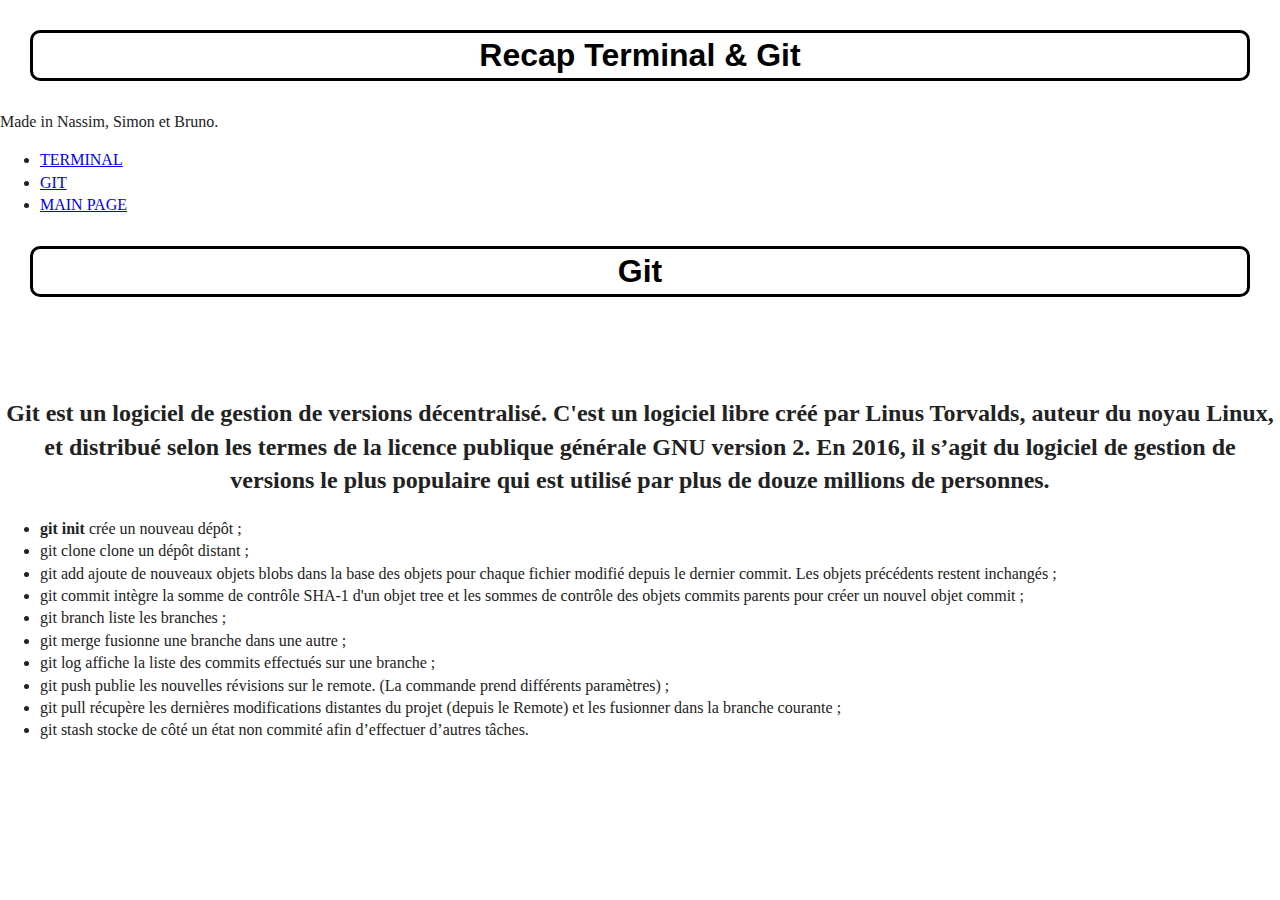
==== git.html @ 0bb30209 "final update and add git.html and terminal.html" ====
<!doctype html>
<html class="no-js" lang="">

<head>
  <meta charset="utf-8">
  <meta http-equiv="x-ua-compatible" content="ie=edge">
  <title></title>
  <meta name="description" content="">
  <meta name="viewport" content="width=device-width, initial-scale=1, shrink-to-fit=no">

  <link rel="manifest" href="site.webmanifest">
  <link rel="apple-touch-icon" href="icon.png">
  <!-- Place favicon.ico in the root directory -->
  <link rel="stylesheet" href="https://stackpath.bootstrapcdn.com/bootstrap/4.1.2/css/bootstrap.min.css" integrity="sha384-Smlep5jCw/wG7hdkwQ/Z5nLIefveQRIY9nfy6xoR1uRYBtpZgI6339F5dgvm/e9B" crossorigin="anonymous">
  <link rel="stylesheet" href="https://use.fontawesome.com/releases/v5.1.0/css/all.css" integrity="sha384-lKuwvrZot6UHsBSfcMvOkWwlCMgc0TaWr+30HWe3a4ltaBwTZhyTEggF5tJv8tbt" crossorigin="anonymous">
  <link rel="stylesheet" href="css/normalize.css">
  <link rel="stylesheet" href="css/main.css">
</head>

<body>
  <header class="jumbotron jumbotron-fluid">
   <div class="container">
     <h1 class="display-4">Recap Terminal & Git</h1>
     <p class="lead">Made in Nassim, Simon et Bruno.</p>
   </div>
  </header>
  <nav>
    <ul class="nav justify-content-center">
   <li class="nav-item">
     <a class="nav-link active" href="terminal.html">TERMINAL</a>
   </li>
   <li class="nav-item">
     <a class="nav-link" href="git.html">GIT</a>
   </li>
   <li class="nav-item">
     <a class="nav-link" href="index.html">MAIN PAGE</a>
   </li>
 </ul>
  </nav>
  <h1>Git</h1>

  <h2 align="center">Git est un logiciel de gestion de versions décentralisé.
     C'est un logiciel libre créé par Linus Torvalds, auteur du noyau Linux, et distribué selon les termes de la licence publique générale GNU version 2.
     En 2016, il s’agit du logiciel de gestion de versions le plus populaire qui est utilisé par plus de douze millions de personnes.</h2>
  <div>
   <ul>
     <li><b>git init</b>​ crée un nouveau dépôt ;</li>
     <li>git clone​ clone un dépôt distant ;</li>
     <li>git add​ ajoute de nouveaux objets blobs dans la base des objets pour chaque fichier modifié depuis le dernier commit.
        Les objets précédents restent inchangés ;</li>
     <li>git commit​ intègre la somme de contrôle SHA-1
          d'un objet tree et les sommes de contrôle des objets commits parents pour créer un nouvel objet commit ;</li>
     <li>git branch​ liste les branches ;</li>
     <li>git merge​ fusionne une branche dans une autre ;</li>
     <li>git log​ affiche la liste des commits effectués sur une branche ;</li>
     <li>git push​ publie les nouvelles révisions sur le remote.
       (La commande prend différents paramètres) ;</li>
     <li>git pull​ récupère les dernières modifications distantes du projet
       (depuis le Remote) et les fusionner dans la branche courante ;</li>
    <li>git stash​ stocke de côté un état non commité afin d’effectuer d’autres tâches.
</li>
   </ul>
  </div>



  <script src="js/vendor/modernizr-3.6.0.min.js"></script>
  <script src="https://code.jquery.com/jquery-3.3.1.slim.min.js" integrity="sha384-q8i/X+965DzO0rT7abK41JStQIAqVgRVzpbzo5smXKp4YfRvH+8abtTE1Pi6jizo" crossorigin="anonymous"></script>
  <script src="https://cdnjs.cloudflare.com/ajax/libs/popper.js/1.14.3/umd/popper.min.js" integrity="sha384-ZMP7rVo3mIykV+2+9J3UJ46jBk0WLaUAdn689aCwoqbBJiSnjAK/l8WvCWPIPm49" crossorigin="anonymous"></script>
  <script src="https://stackpath.bootstrapcdn.com/bootstrap/4.1.2/js/bootstrap.min.js" integrity="sha384-o+RDsa0aLu++PJvFqy8fFScvbHFLtbvScb8AjopnFD+iEQ7wo/CG0xlczd+2O/em" crossorigin="anonymous"></script>
  <script src="js/plugins.js"></script>
  <script src="js/main.js"></script>

  <!-- Google Analytics: change UA-XXXXX-Y to be your site's ID. -->
  <script>
    window.ga = function () { ga.q.push(arguments) }; ga.q = []; ga.l = +new Date;
    ga('create', 'UA-XXXXX-Y', 'auto'); ga('send', 'pageview')
  </script>
  <script src="https://www.google-analytics.com/analytics.js" async defer></script>
</body>

</html>
---- css/main.css ----
/*! HTML5 Boilerplate v6.1.0 | MIT License | https://html5boilerplate.com/ */

/*
 * What follows is the result of much research on cross-browser styling.
 * Credit left inline and big thanks to Nicolas Gallagher, Jonathan Neal,
 * Kroc Camen, and the H5BP dev community and team.
 */

/* ==========================================================================
   Base styles: opinionated defaults
   ========================================================================== */

html {
    color: #222;
    font-size: 1em;
    line-height: 1.4;
}

/*
 * Remove text-shadow in selection highlight:
 * https://twitter.com/miketaylr/status/12228805301
 *
 * Vendor-prefixed and regular ::selection selectors cannot be combined:
 * https://stackoverflow.com/a/16982510/7133471
 *
 * Customize the background color to match your design.
 */

::-moz-selection {
    background: #b3d4fc;
    text-shadow: none;
}

::selection {
    background: #b3d4fc;
    text-shadow: none;
}

/*
 * A better looking default horizontal rule
 */

hr {
    display: block;
    height: 1px;
    border: 0;
    border-top: 1px solid #ccc;
    margin: 1em 0;
    padding: 0;
}

/*
 * Remove the gap between audio, canvas, iframes,
 * images, videos and the bottom of their containers:
 * https://github.com/h5bp/html5-boilerplate/issues/440
 */

audio,
canvas,
iframe,
img,
svg,
video {
    vertical-align: middle;
}

/*
 * Remove default fieldset styles.
 */

fieldset {
    border: 0;
    margin: 0;
    padding: 0;
}

/*
 * Allow only vertical resizing of textareas.
 */

textarea {
    resize: vertical;
}

/* ==========================================================================
   Browser Upgrade Prompt
   ========================================================================== */

.browserupgrade {
    margin: 0.2em 0;
    background: #ccc;
    color: #000;
    padding: 0.2em 0;
}

/* ==========================================================================
   Author's custom styles
   ========================================================================== */


/*Nassim Body*/


body {
  background-color: white;
  padding: 0px;
  margin: 0px;
}


body h1 {
  color: black;
  border: 3px solid black;
  border-radius: 10px;
  text-align: center;
  font-family: Arial;
  margin: 30px;

}

h2 {
  text-align: center;
  margin-top: 100px;
}


















/* ==========================================================================
   Helper classes
   ========================================================================== */

/*
 * Hide visually and from screen readers
 */

.hidden {
    display: none !important;
}

/*
 * Hide only visually, but have it available for screen readers:
 * https://snook.ca/archives/html_and_css/hiding-content-for-accessibility
 *
 * 1. For long content, line feeds are not interpreted as spaces and small width
 *    causes content to wrap 1 word per line:
 *    https://medium.com/@jessebeach/beware-smushed-off-screen-accessible-text-5952a4c2cbfe
 */

.visuallyhidden {
    border: 0;
    clip: rect(0 0 0 0);
    height: 1px;
    margin: -1px;
    overflow: hidden;
    padding: 0;
    position: absolute;
    width: 1px;
    white-space: nowrap; /* 1 */
}

/*
 * Extends the .visuallyhidden class to allow the element
 * to be focusable when navigated to via the keyboard:
 * https://www.drupal.org/node/897638
 */

.visuallyhidden.focusable:active,
.visuallyhidden.focusable:focus {
    clip: auto;
    height: auto;
    margin: 0;
    overflow: visible;
    position: static;
    width: auto;
    white-space: inherit;
}

/*
 * Hide visually and from screen readers, but maintain layout
 */

.invisible {
    visibility: hidden;
}

/*
 * Clearfix: contain floats
 *
 * For modern browsers
 * 1. The space content is one way to avoid an Opera bug when the
 *    `contenteditable` attribute is included anywhere else in the document.
 *    Otherwise it causes space to appear at the top and bottom of elements
 *    that receive the `clearfix` class.
 * 2. The use of `table` rather than `block` is only necessary if using
 *    `:before` to contain the top-margins of child elements.
 */

.clearfix:before,
.clearfix:after {
    content: " "; /* 1 */
    display: table; /* 2 */
}

.clearfix:after {
    clear: both;
}

/* ==========================================================================
   EXAMPLE Media Queries for Responsive Design.
   These examples override the primary ('mobile first') styles.
   Modify as content requires.
   ========================================================================== */

@media only screen and (min-width: 35em) {
    /* Style adjustments for viewports that meet the condition */
}

@media print,
       (-webkit-min-device-pixel-ratio: 1.25),
       (min-resolution: 1.25dppx),
       (min-resolution: 120dpi) {
    /* Style adjustments for high resolution devices */
}

/* ==========================================================================
   Print styles.
   Inlined to avoid the additional HTTP request:
   https://www.phpied.com/delay-loading-your-print-css/
   ========================================================================== */

@media print {
    *,
    *:before,
    *:after {
        background: transparent !important;
        color: #000 !important; /* Black prints faster */
        -webkit-box-shadow: none !important;
        box-shadow: none !important;
        text-shadow: none !important;
    }

    a,
    a:visited {
        text-decoration: underline;
    }

    a[href]:after {
        content: " (" attr(href) ")";
    }

    abbr[title]:after {
        content: " (" attr(title) ")";
    }

    /*
     * Don't show links that are fragment identifiers,
     * or use the `javascript:` pseudo protocol
     */

    a[href^="#"]:after,
    a[href^="javascript:"]:after {
        content: "";
    }

    pre {
        white-space: pre-wrap !important;
    }
    pre,
    blockquote {
        border: 1px solid #999;
        page-break-inside: avoid;
    }

    /*
     * Printing Tables:
     * http://css-discuss.incutio.com/wiki/Printing_Tables
     */

    thead {
        display: table-header-group;
    }

    tr,
    img {
        page-break-inside: avoid;
    }

    p,
    h2,
    h3 {
        orphans: 3;
        widows: 3;
    }

    h2,
    h3 {
        page-break-after: avoid;
    }
}
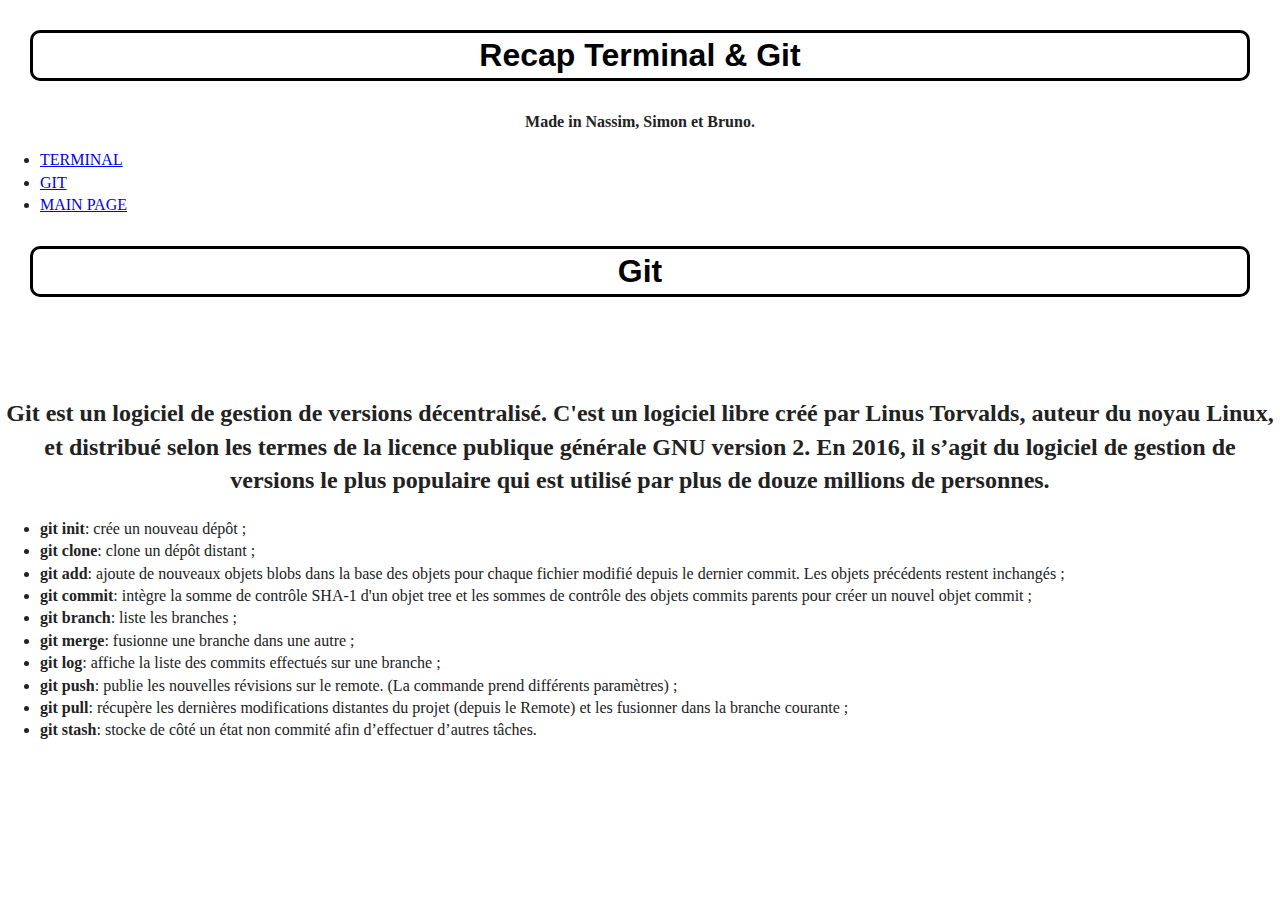
==== commit 656121a2: "New Modification" ====
--- a/git.html
+++ b/git.html
@@ -44,20 +44,20 @@
      En 2016, il s’agit du logiciel de gestion de versions le plus populaire qui est utilisé par plus de douze millions de personnes.</h2>
   <div>
    <ul>
-     <li><b>git init</b>​ crée un nouveau dépôt ;</li>
-     <li>git clone​ clone un dépôt distant ;</li>
-     <li>git add​ ajoute de nouveaux objets blobs dans la base des objets pour chaque fichier modifié depuis le dernier commit.
+     <li><b>git init</b>​: crée un nouveau dépôt ;</li>
+     <li><b>git clone</b>​: clone un dépôt distant ;</li>
+     <li><b>git add</b>​: ajoute de nouveaux objets blobs dans la base des objets pour chaque fichier modifié depuis le dernier commit.
         Les objets précédents restent inchangés ;</li>
-     <li>git commit​ intègre la somme de contrôle SHA-1
+     <li><b>git commit​</b>: intègre la somme de contrôle SHA-1
           d'un objet tree et les sommes de contrôle des objets commits parents pour créer un nouvel objet commit ;</li>
-     <li>git branch​ liste les branches ;</li>
-     <li>git merge​ fusionne une branche dans une autre ;</li>
-     <li>git log​ affiche la liste des commits effectués sur une branche ;</li>
-     <li>git push​ publie les nouvelles révisions sur le remote.
+     <li><b>git branch</b>:​ liste les branches ;</li>
+     <li><b>git merge</b>:​ fusionne une branche dans une autre ;</li>
+     <li><b>git log</b>:​ affiche la liste des commits effectués sur une branche ;</li>
+     <li><b>git push​</b>: publie les nouvelles révisions sur le remote.
        (La commande prend différents paramètres) ;</li>
-     <li>git pull​ récupère les dernières modifications distantes du projet
+     <li><b>git pull</b>:​ récupère les dernières modifications distantes du projet
        (depuis le Remote) et les fusionner dans la branche courante ;</li>
-    <li>git stash​ stocke de côté un état non commité afin d’effectuer d’autres tâches.
+    <li><b>git stash</b>:​ stocke de côté un état non commité afin d’effectuer d’autres tâches.
 </li>
    </ul>
   </div>
--- a/css/main.css
+++ b/css/main.css
@@ -122,6 +122,15 @@
   text-align: center;
   margin-top: 100px;
 }
+
+.lead {
+  text-align: center;
+  font-weight: bold;         /*paragraphe du body "Made in Nassim,Bruno & Simon"*/
+}
+
+
+
+
 
 
 
